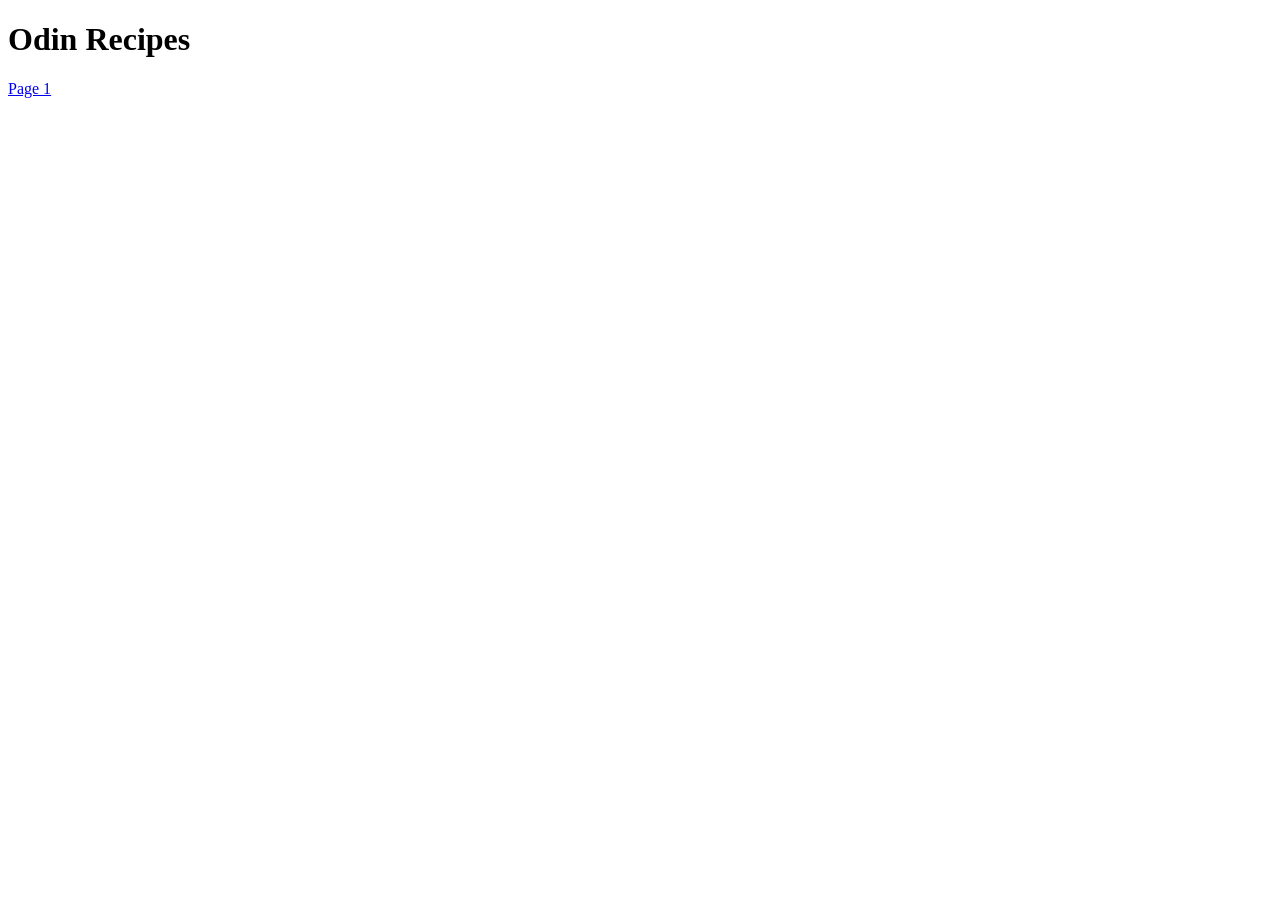
==== index.html @ 4447f775 "I added a link A link on the index page that leads to NYCheesecake.html" ====
<!DOCTYPE html>
<html lang="en">
<head>
    <meta charset="UTF-8">
    <meta name="viewport" content="width=device-width, initial-scale=1.0">
    <title>Document</title>
</head>
<body>
    <h1>Odin Recipes</h1>
    <a href="../NYCheesecake.html">Page 1</a>
</body>
</html>
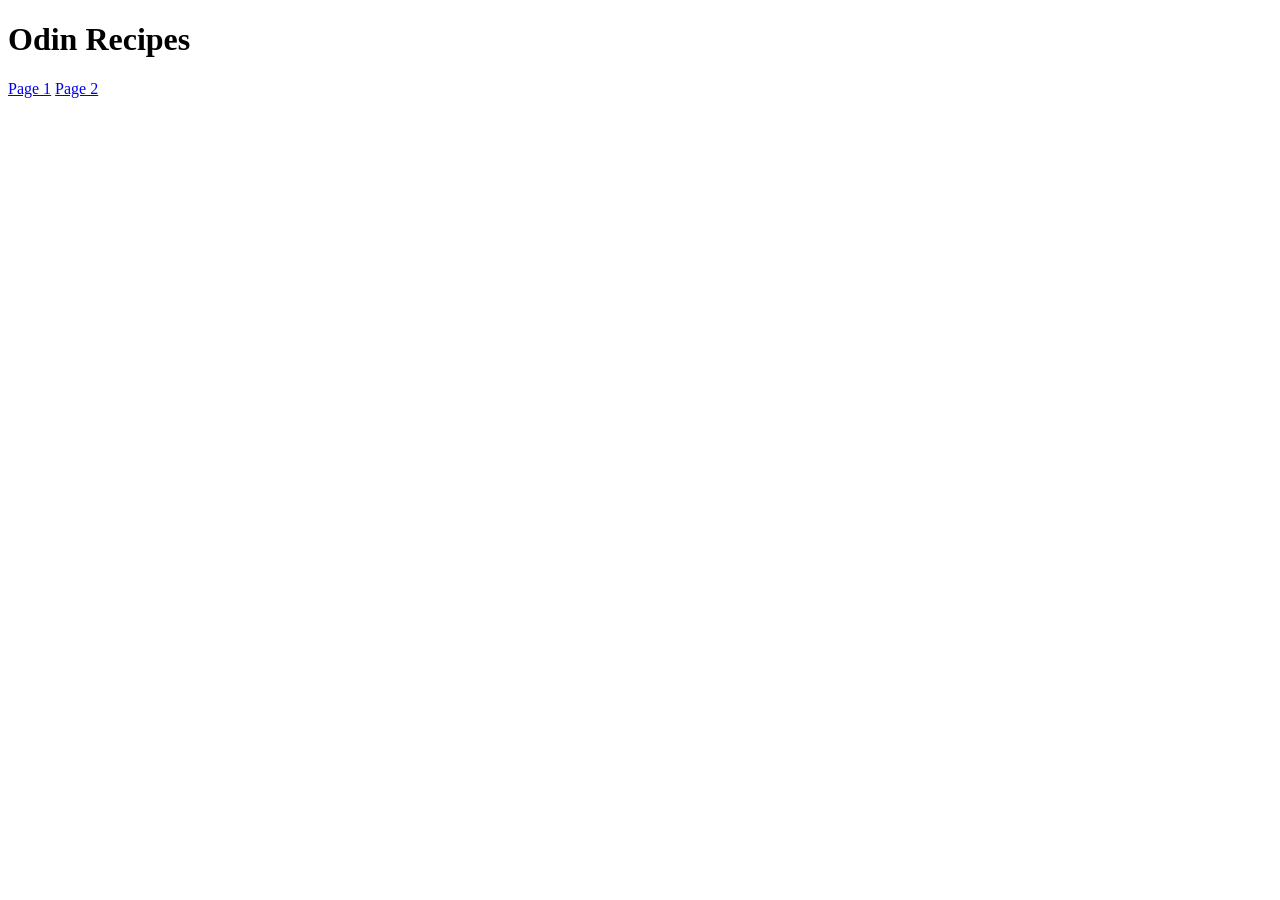
==== commit ca4f00e0: "I created chocchipcookie.html I followed and completed the same template I followed for NYCheesecake" ====
--- a/index.html
+++ b/index.html
@@ -7,6 +7,7 @@
 </head>
 <body>
     <h1>Odin Recipes</h1>
-    <a href="../NYCheesecake.html">Page 1</a>
+    <a href="recipes/NYCheesecake.html">Page 1</a>
+    <a href="recipes/chocchipcookie.html">Page 2</a>
 </body>
 </html>
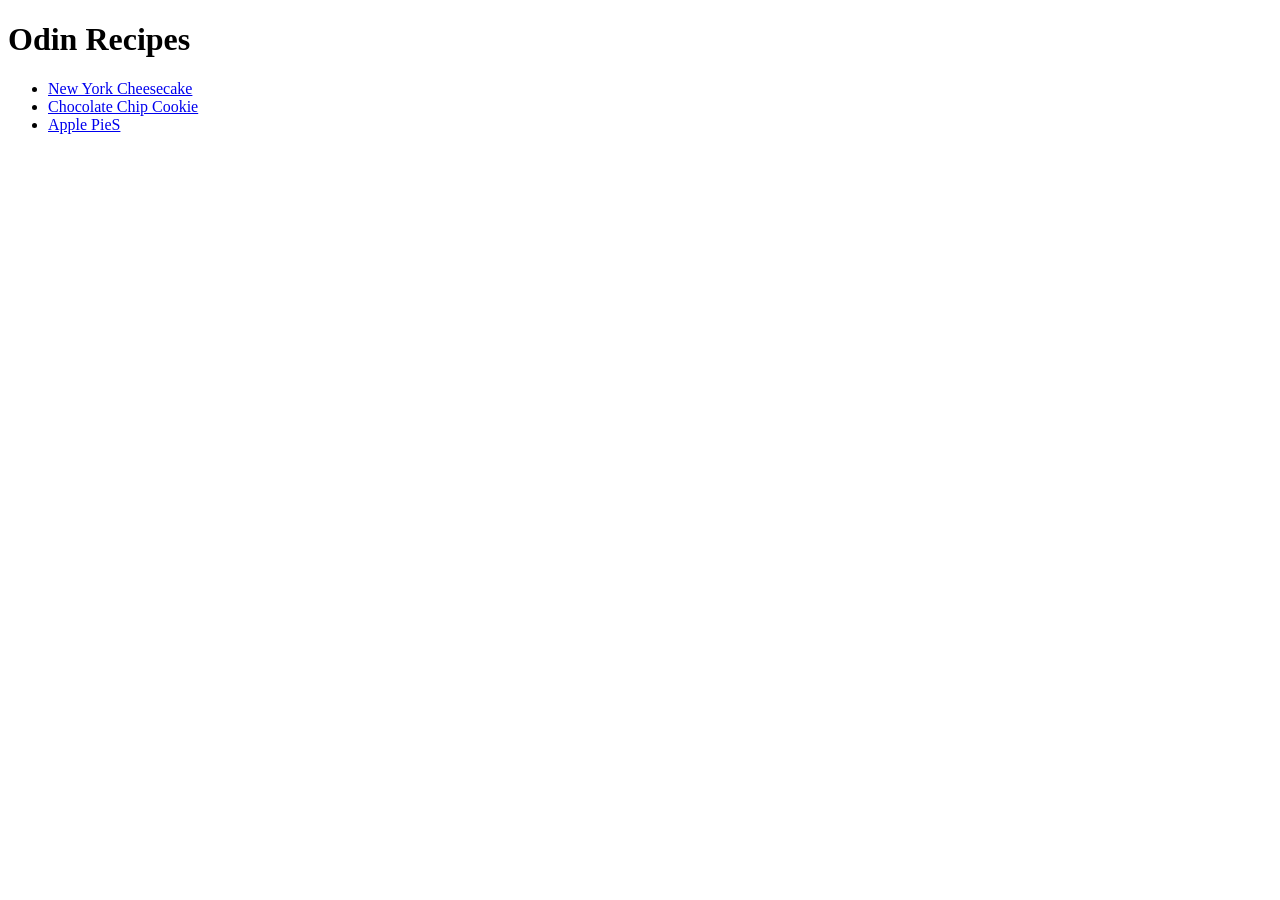
==== commit a9f1c6d2: "I added a new link on index.html that leads to applepie.html I changed the content within each <a> t" ====
--- a/index.html
+++ b/index.html
@@ -7,7 +7,10 @@
 </head>
 <body>
     <h1>Odin Recipes</h1>
-    <a href="recipes/NYCheesecake.html">Page 1</a>
-    <a href="recipes/chocchipcookie.html">Page 2</a>
+    <ul>
+        <li><a href="recipes/NYCheesecake.html">New York Cheesecake</a></li>
+        <li><a href="recipes/chocchipcookie.html">Chocolate Chip Cookie</a></li>
+        <li><a href="recipes/applepie.html">Apple PieS</a></li>
+    </ul>
 </body>
 </html>
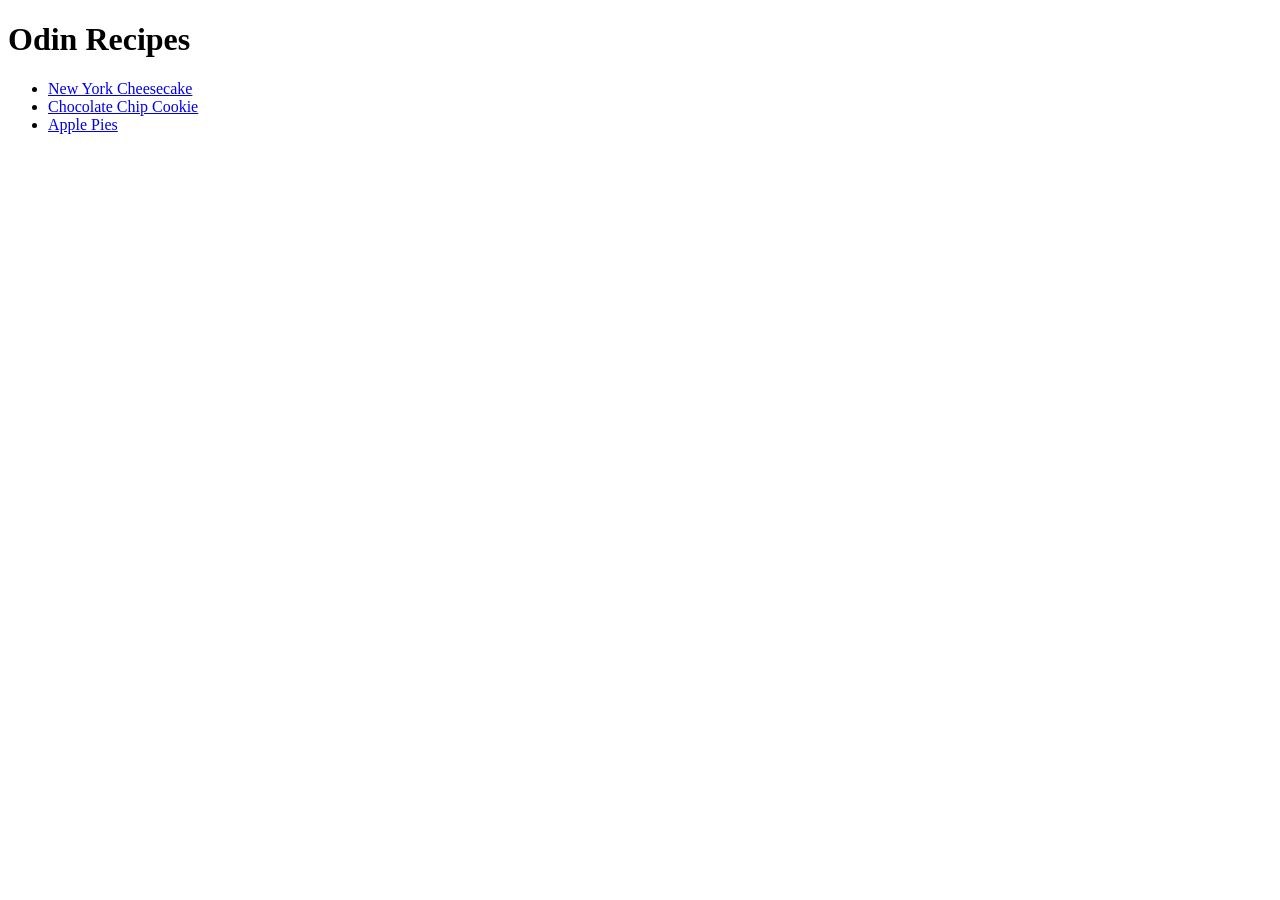
==== commit 5ecd1268: "Fixed typo" ====
--- a/index.html
+++ b/index.html
@@ -10,7 +10,7 @@
     <ul>
         <li><a href="recipes/NYCheesecake.html">New York Cheesecake</a></li>
         <li><a href="recipes/chocchipcookie.html">Chocolate Chip Cookie</a></li>
-        <li><a href="recipes/applepie.html">Apple PieS</a></li>
+        <li><a href="recipes/applepie.html">Apple Pies</a></li>
     </ul>
 </body>
 </html>
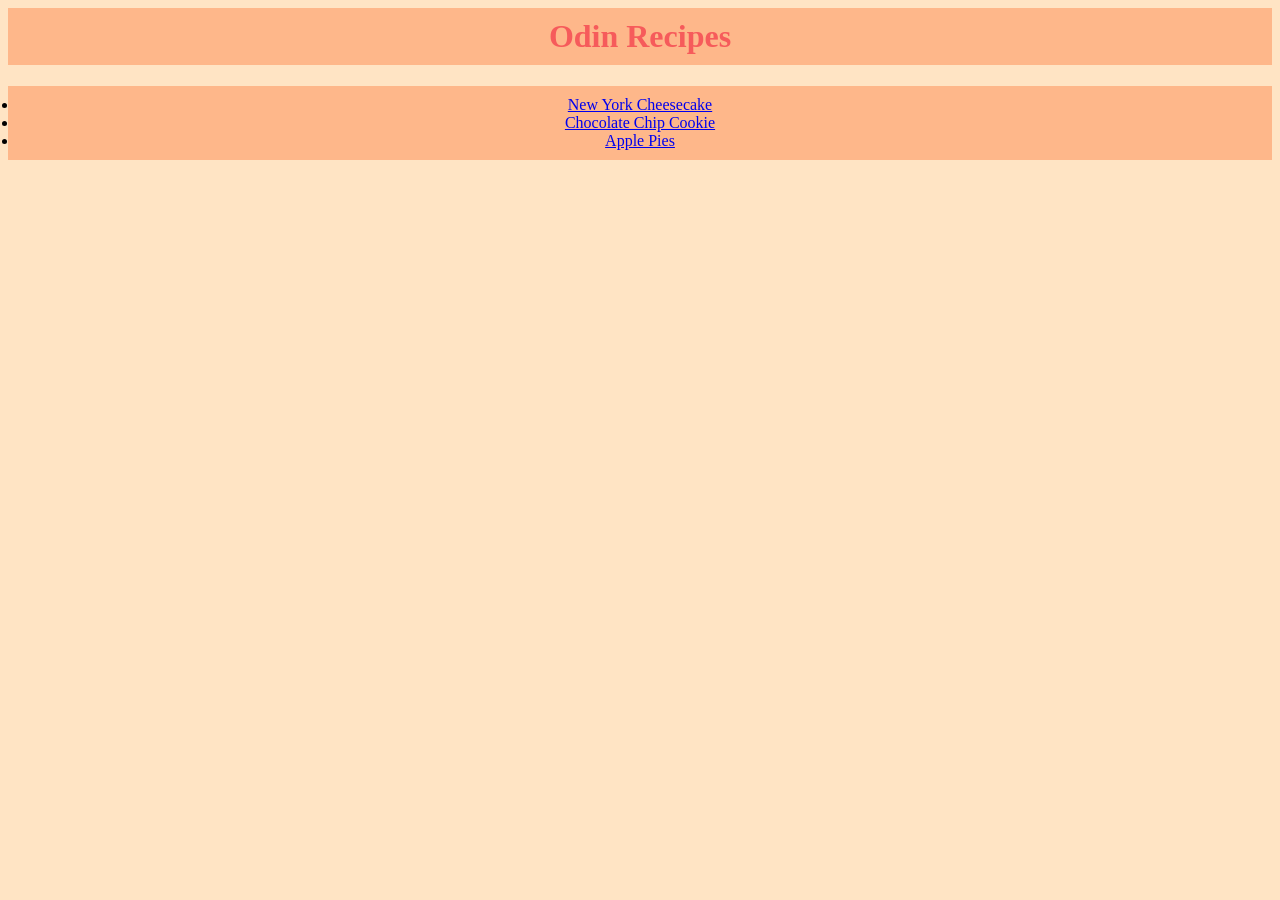
==== commit 7b833ba0: "I added styling to index.html Styled the body tag, <h1>, <ul> by changing the color, padding, and al" ====
--- a/index.html
+++ b/index.html
@@ -4,6 +4,23 @@
     <meta charset="UTF-8">
     <meta name="viewport" content="width=device-width, initial-scale=1.0">
     <title>Document</title>
+    <style>
+        body {
+            background-color: bisque;
+        }
+        h1 {
+            color: rgb(246, 91, 91);
+            background-color: rgb(254, 183, 138);
+            padding: 10px;
+            margin-top: 5px;
+            text-align: center;
+        }
+        ul {
+            background-color: rgb(254, 183, 138);
+            padding: 10px;
+            text-align: center;
+        }
+    </style>
 </head>
 <body>
     <h1>Odin Recipes</h1>
